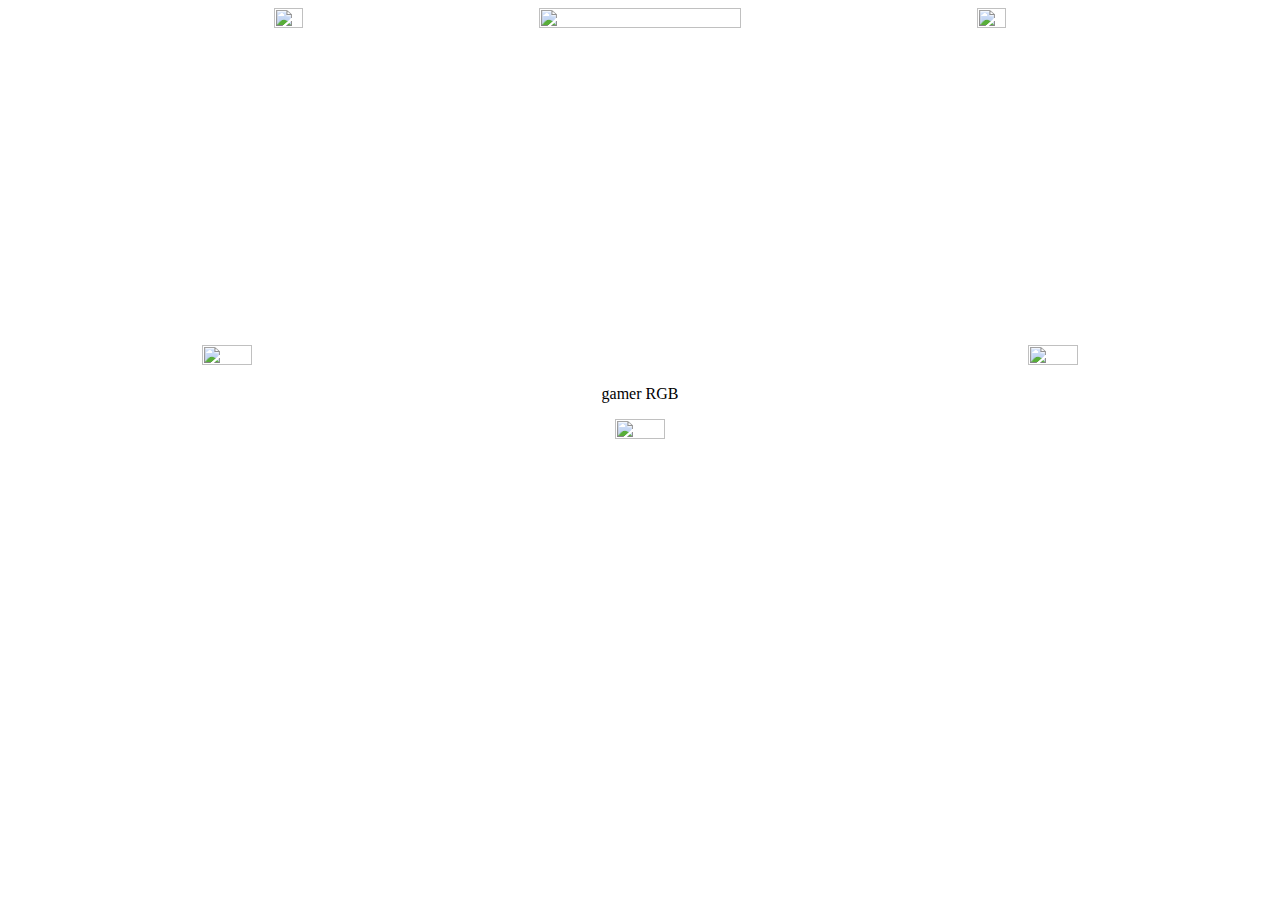
==== templates/Francis/index.html @ b98d7725 "Merge pull request #7 from frcyan/main" ====
<!DOCTYPE html>
<html lang="en-us">
<head>
	<title>
	Jcs Comp
	</title>
	<script src="https://kit.fontawesome.com/771a2c896f.js" crossorigin="anonymous"></script>
	<meta charset="UTF-8">
	<meta name="viewport" content="width=device-width, initial-scale=1.0">
	
	<style>
	.rotate {
	  animation: rotation 8s infinite linear;
	}

	@keyframes rotation {
	  from {
		transform: rotate(0deg);
	  }
	  to {
		transform: rotate(359deg);
	  }
	}
	
	body {
		max-width: 100%;
	}
	</style>
</head>

<body>
	<div style = "text-align: center;">
	<img src = "https://media.discordapp.net/attachments/839998624841596970/900059319884738620/userphoto.jpg" class = "rotate" style = "width: 15%; height: 15%;" >
	<img src = "https://media.discordapp.net/attachments/884618260937580584/884619535427199046/homePage.png?width=1393&height=617" style= "width: 40%; height: 40%">
	<img src = "https://media.discordapp.net/attachments/839998624841596970/900059319884738620/userphoto.jpg" class = "rotate" style = " width: 15%; height: 15%;">
	<br style = "line-height: 200px"></br>
	<img src = "https://imageproxy.ifunny.co/crop:x-20,resize:640x,quality:90x75/images/a7cb8a453fd9904048b6ad16893444922800b43cdb4de57cc39e36033a7a8a78_1.jpg" style = "width: 20%; height: 10%; margin-right: 5px;">
	<iframe width="560" height= "315" src="https://www.youtube.com/embed/snvryYZsSY0" title="YouTube video player" style = "" frameborder="0" allow="accelerometer; autoplay; clipboard-write; encrypted-media; gyroscope; picture-in-picture" allowfullscreen></iframe>
	<img src = "https://imageproxy.ifunny.co/crop:x-20,resize:640x,quality:90x75/images/a7cb8a453fd9904048b6ad16893444922800b43cdb4de57cc39e36033a7a8a78_1.jpg" style = " width: 20%; height: 10%;">
	<p style = "font-size: 100">gamer RGB</p>
	<img src = "https://i.pinimg.com/originals/52/66/7b/52667bd7713ebf3c0620fb7570463ab5.gif" style = "width: 20%; height: 20%">
	</div>
</body>
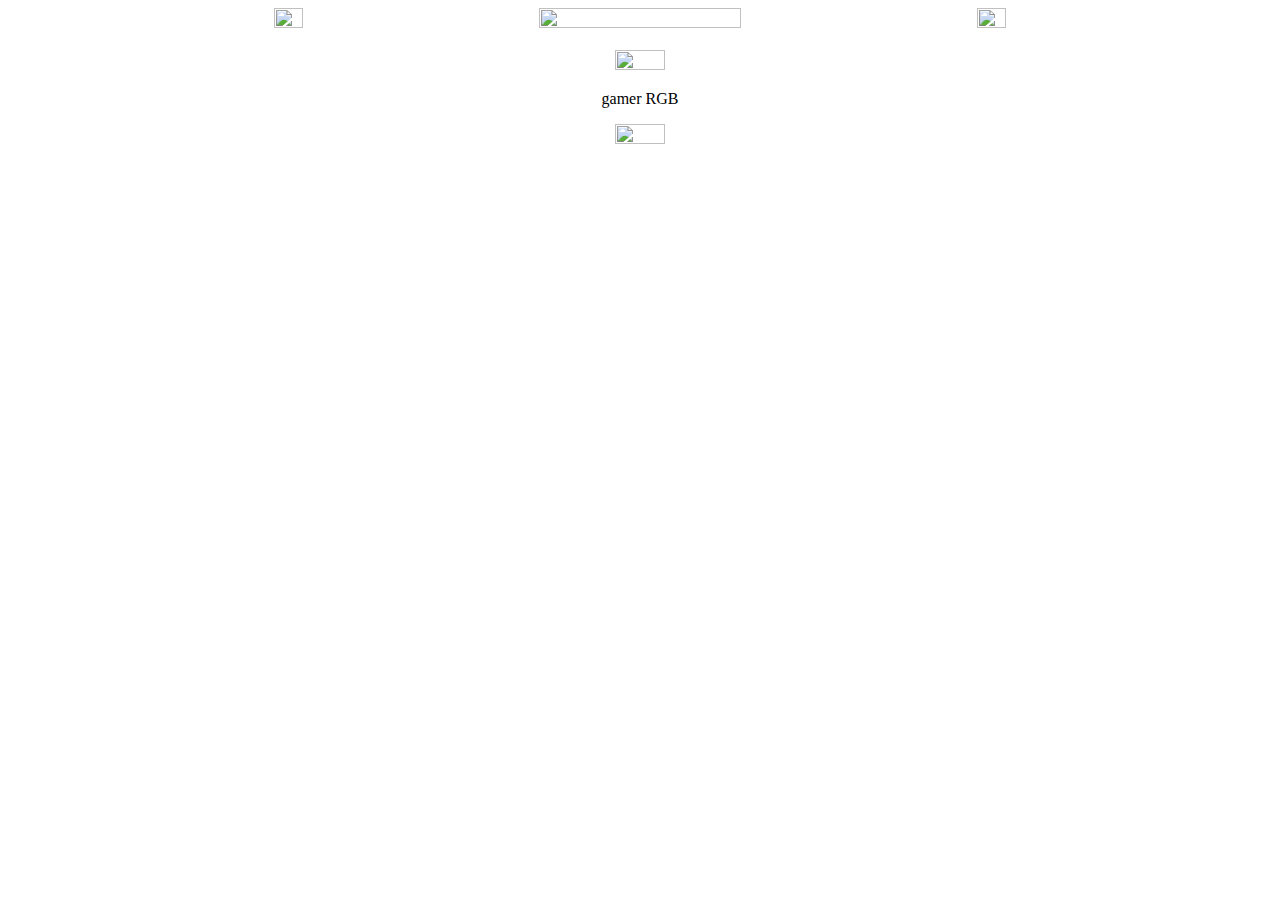
==== commit 74022f1c: "fix francis picture" ====
--- a/templates/Francis/index.html
+++ b/templates/Francis/index.html
@@ -7,7 +7,7 @@
 	<script src="https://kit.fontawesome.com/771a2c896f.js" crossorigin="anonymous"></script>
 	<meta charset="UTF-8">
 	<meta name="viewport" content="width=device-width, initial-scale=1.0">
-	
+
 	<style>
 	.rotate {
 	  animation: rotation 8s infinite linear;
@@ -21,7 +21,7 @@
 		transform: rotate(359deg);
 	  }
 	}
-	
+
 	body {
 		max-width: 100%;
 	}
@@ -34,8 +34,6 @@
 	<img src = "https://media.discordapp.net/attachments/884618260937580584/884619535427199046/homePage.png?width=1393&height=617" style= "width: 40%; height: 40%">
 	<img src = "https://media.discordapp.net/attachments/839998624841596970/900059319884738620/userphoto.jpg" class = "rotate" style = " width: 15%; height: 15%;">
 	<br style = "line-height: 200px"></br>
-	<img src = "https://imageproxy.ifunny.co/crop:x-20,resize:640x,quality:90x75/images/a7cb8a453fd9904048b6ad16893444922800b43cdb4de57cc39e36033a7a8a78_1.jpg" style = "width: 20%; height: 10%; margin-right: 5px;">
-	<iframe width="560" height= "315" src="https://www.youtube.com/embed/snvryYZsSY0" title="YouTube video player" style = "" frameborder="0" allow="accelerometer; autoplay; clipboard-write; encrypted-media; gyroscope; picture-in-picture" allowfullscreen></iframe>
 	<img src = "https://imageproxy.ifunny.co/crop:x-20,resize:640x,quality:90x75/images/a7cb8a453fd9904048b6ad16893444922800b43cdb4de57cc39e36033a7a8a78_1.jpg" style = " width: 20%; height: 10%;">
 	<p style = "font-size: 100">gamer RGB</p>
 	<img src = "https://i.pinimg.com/originals/52/66/7b/52667bd7713ebf3c0620fb7570463ab5.gif" style = "width: 20%; height: 20%">
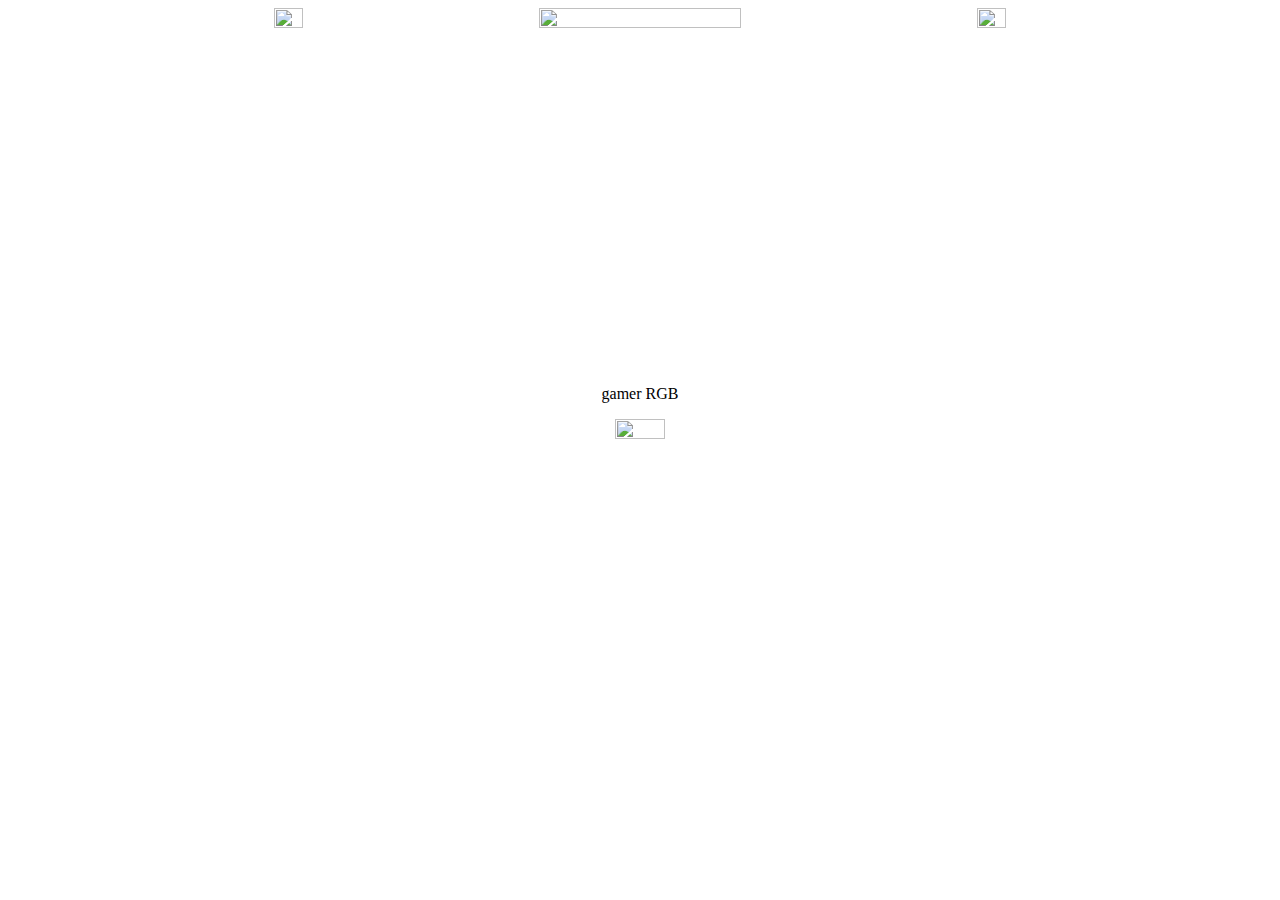
==== commit 517a1437: "remove hotdog meme francis page" ====
--- a/templates/Francis/index.html
+++ b/templates/Francis/index.html
@@ -34,7 +34,7 @@
 	<img src = "https://media.discordapp.net/attachments/884618260937580584/884619535427199046/homePage.png?width=1393&height=617" style= "width: 40%; height: 40%">
 	<img src = "https://media.discordapp.net/attachments/839998624841596970/900059319884738620/userphoto.jpg" class = "rotate" style = " width: 15%; height: 15%;">
 	<br style = "line-height: 200px"></br>
-	<img src = "https://imageproxy.ifunny.co/crop:x-20,resize:640x,quality:90x75/images/a7cb8a453fd9904048b6ad16893444922800b43cdb4de57cc39e36033a7a8a78_1.jpg" style = " width: 20%; height: 10%;">
+	<iframe width="560" height= "315" src="https://www.youtube.com/embed/snvryYZsSY0" title="YouTube video player" style = "" frameborder="0" allow="accelerometer; autoplay; clipboard-write; encrypted-media; gyroscope; picture-in-picture" allowfullscreen></iframe>
 	<p style = "font-size: 100">gamer RGB</p>
 	<img src = "https://i.pinimg.com/originals/52/66/7b/52667bd7713ebf3c0620fb7570463ab5.gif" style = "width: 20%; height: 20%">
 	</div>
